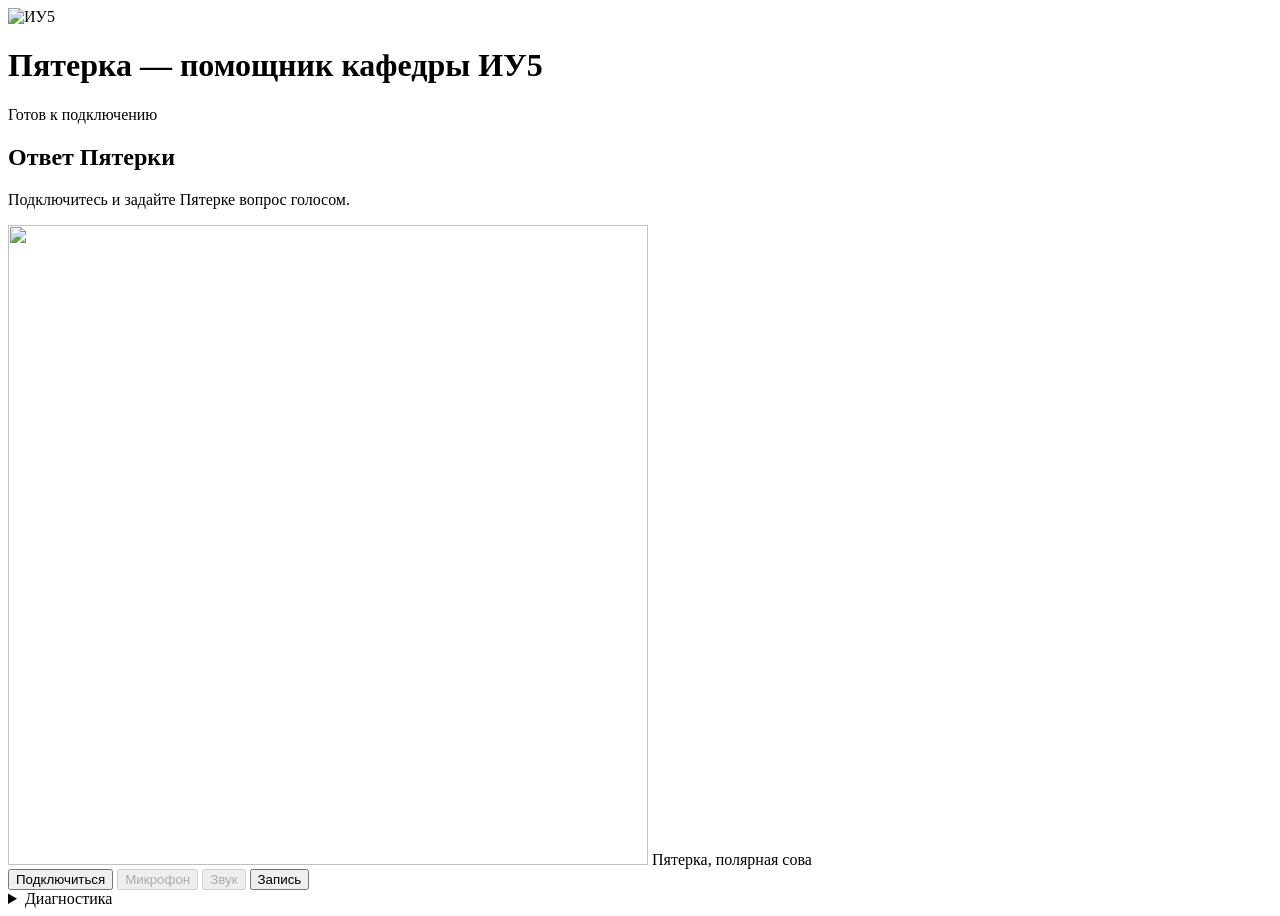
==== web/static/index.html @ b26ad2ea "add: main structure" ====
<!doctype html>
<html lang="ru">
<head>
  <meta charset="utf-8">
  <meta name="viewport" content="width=device-width, initial-scale=1">
  <meta name="description" content="Пятерка — голосовой помощник кафедры ИУ5 МГТУ имени Баумана">
  <link rel="icon" type="image/jpeg" href="/img/logo-iu5.jpg">
  <link rel="stylesheet" href="/assistant.css">
  <script type="importmap">
    {"imports":{"three":"/vendor/three/build/three.module.js"}}
  </script>
  <script type="module" src="/assistant.mjs"></script>
  <title>Пятерка · ИУ5</title>
</head>
<body>
  <header class="topbar">
    <img src="/img/logo-iu5.jpg" alt="ИУ5" width="46" height="46">
  </header>
  <main>
    <div class="heading">
      <h1>Пятерка — помощник кафедры ИУ5</h1>
      <div class="session-status"><span class="status-dot" aria-hidden="true"></span><span id="status" role="status">Готов к подключению</span></div>
    </div>
    <div class="workspace">
      <section class="answer" aria-labelledby="answer-heading">
        <h2 id="answer-heading">Ответ Пятерки</h2>
        <p id="answer-text" class="placeholder" aria-live="polite">Подключитесь и задайте Пятерке вопрос голосом.</p>
        <p id="agent-state" hidden></p>
      </section>
      <div class="stage" id="avatar">
        <div class="rings" aria-hidden="true"></div>
        <img class="owl-fallback" src="/avatars/snowy-owl.png" alt="" width="640" height="640">
        <span class="sr-only">Пятерка, полярная сова</span>
      </div>
    </div>
    <div id="controls">
      <button id="connect" type="button" class="primary">Подключиться</button>
      <button id="mic-toggle" type="button" aria-pressed="false" disabled>Микрофон</button>
      <button id="mute-btn" type="button" aria-pressed="false" disabled>Звук</button>
      <button id="rec-btn" type="button" aria-pressed="false">Запись</button>
      <button id="export-btn" type="button" hidden>Скачать .md</button>
      <details class="diagnostics"><summary>Диагностика</summary><div id="log"></div></details>
    </div>
  </main>
</body>
</html>
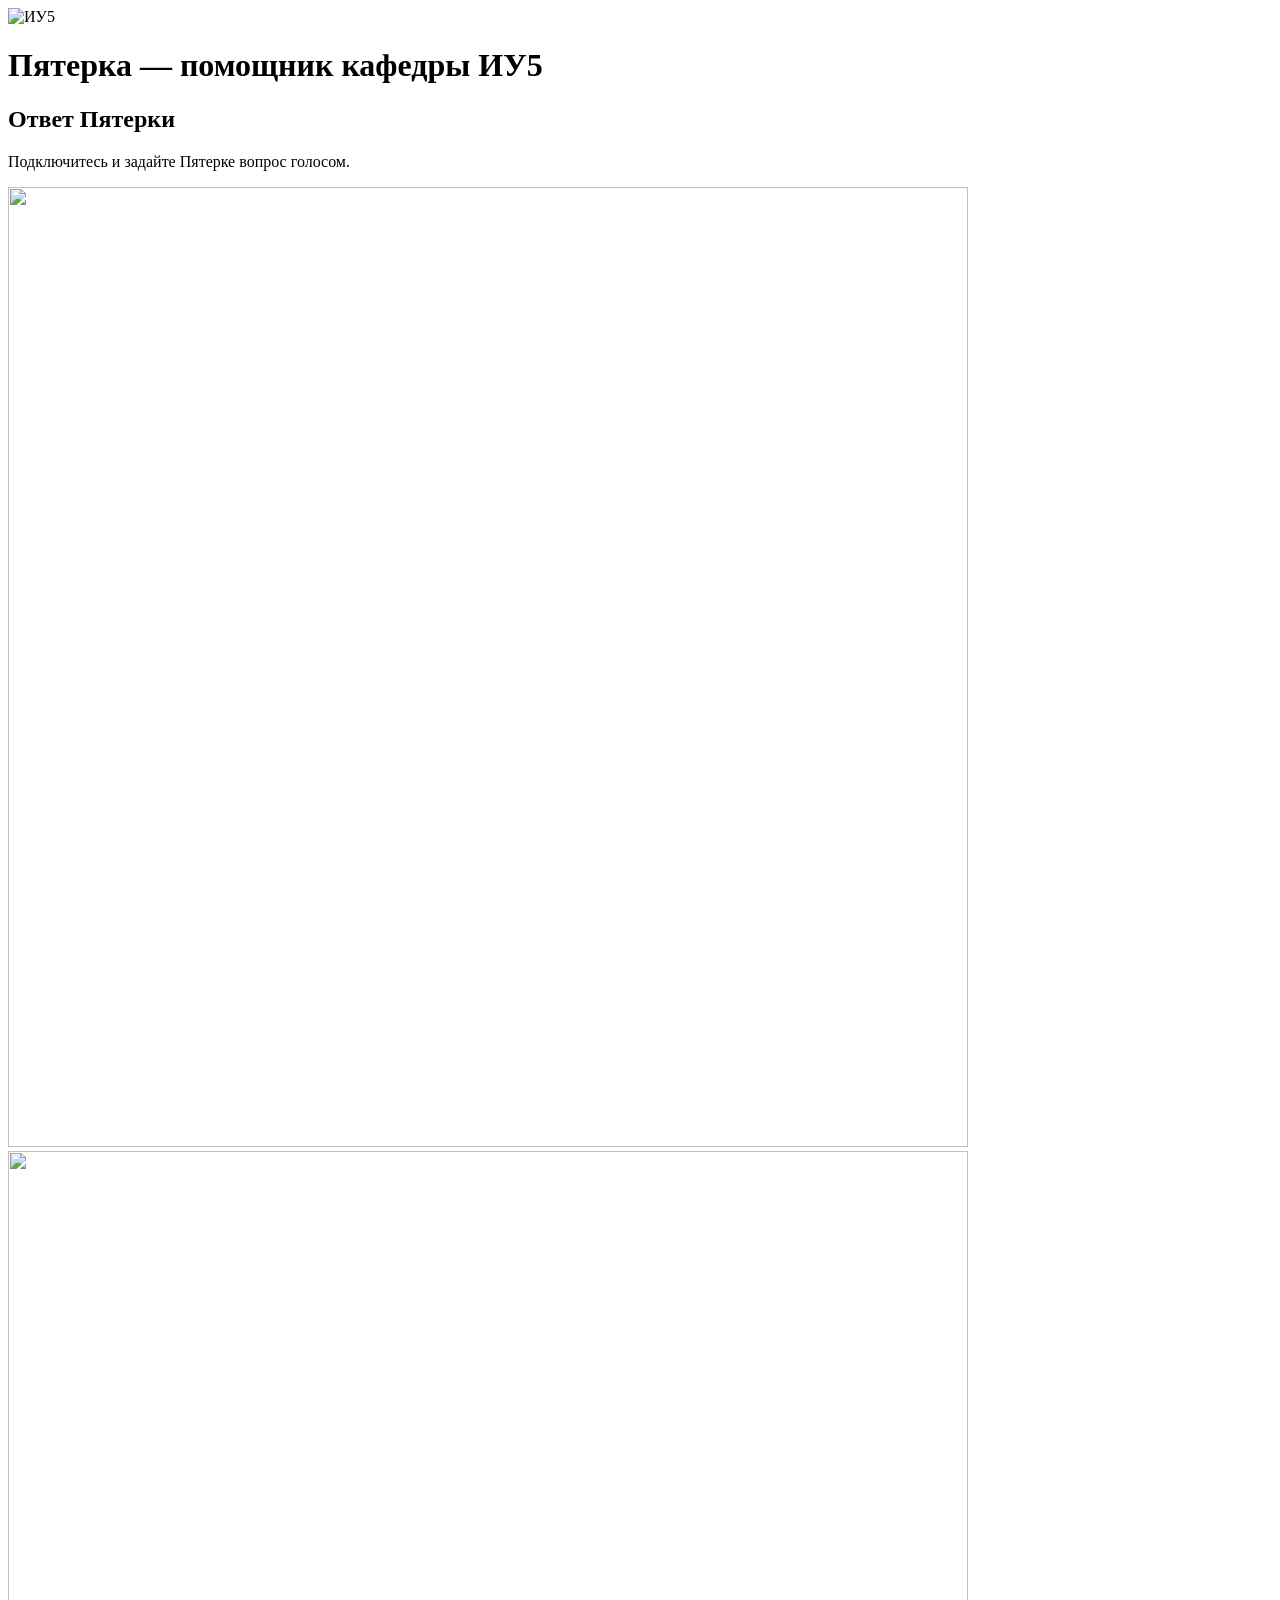
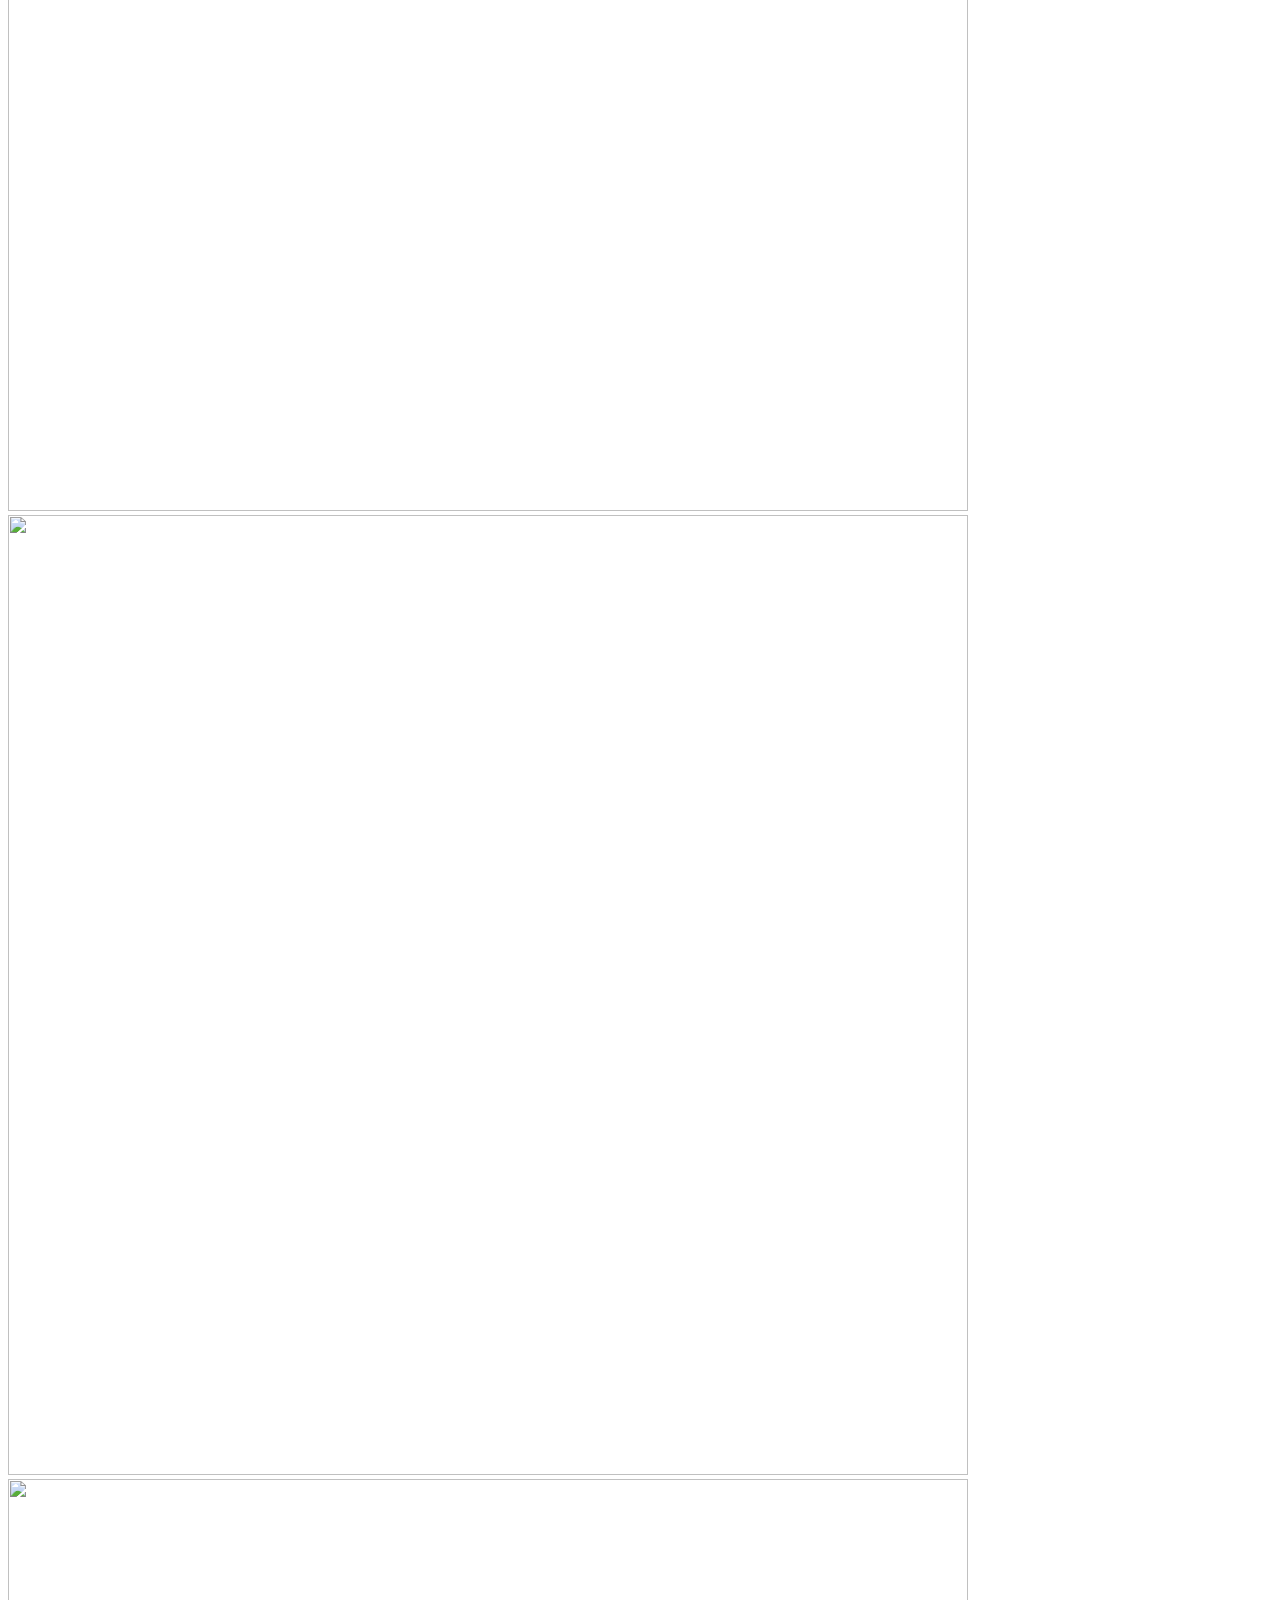
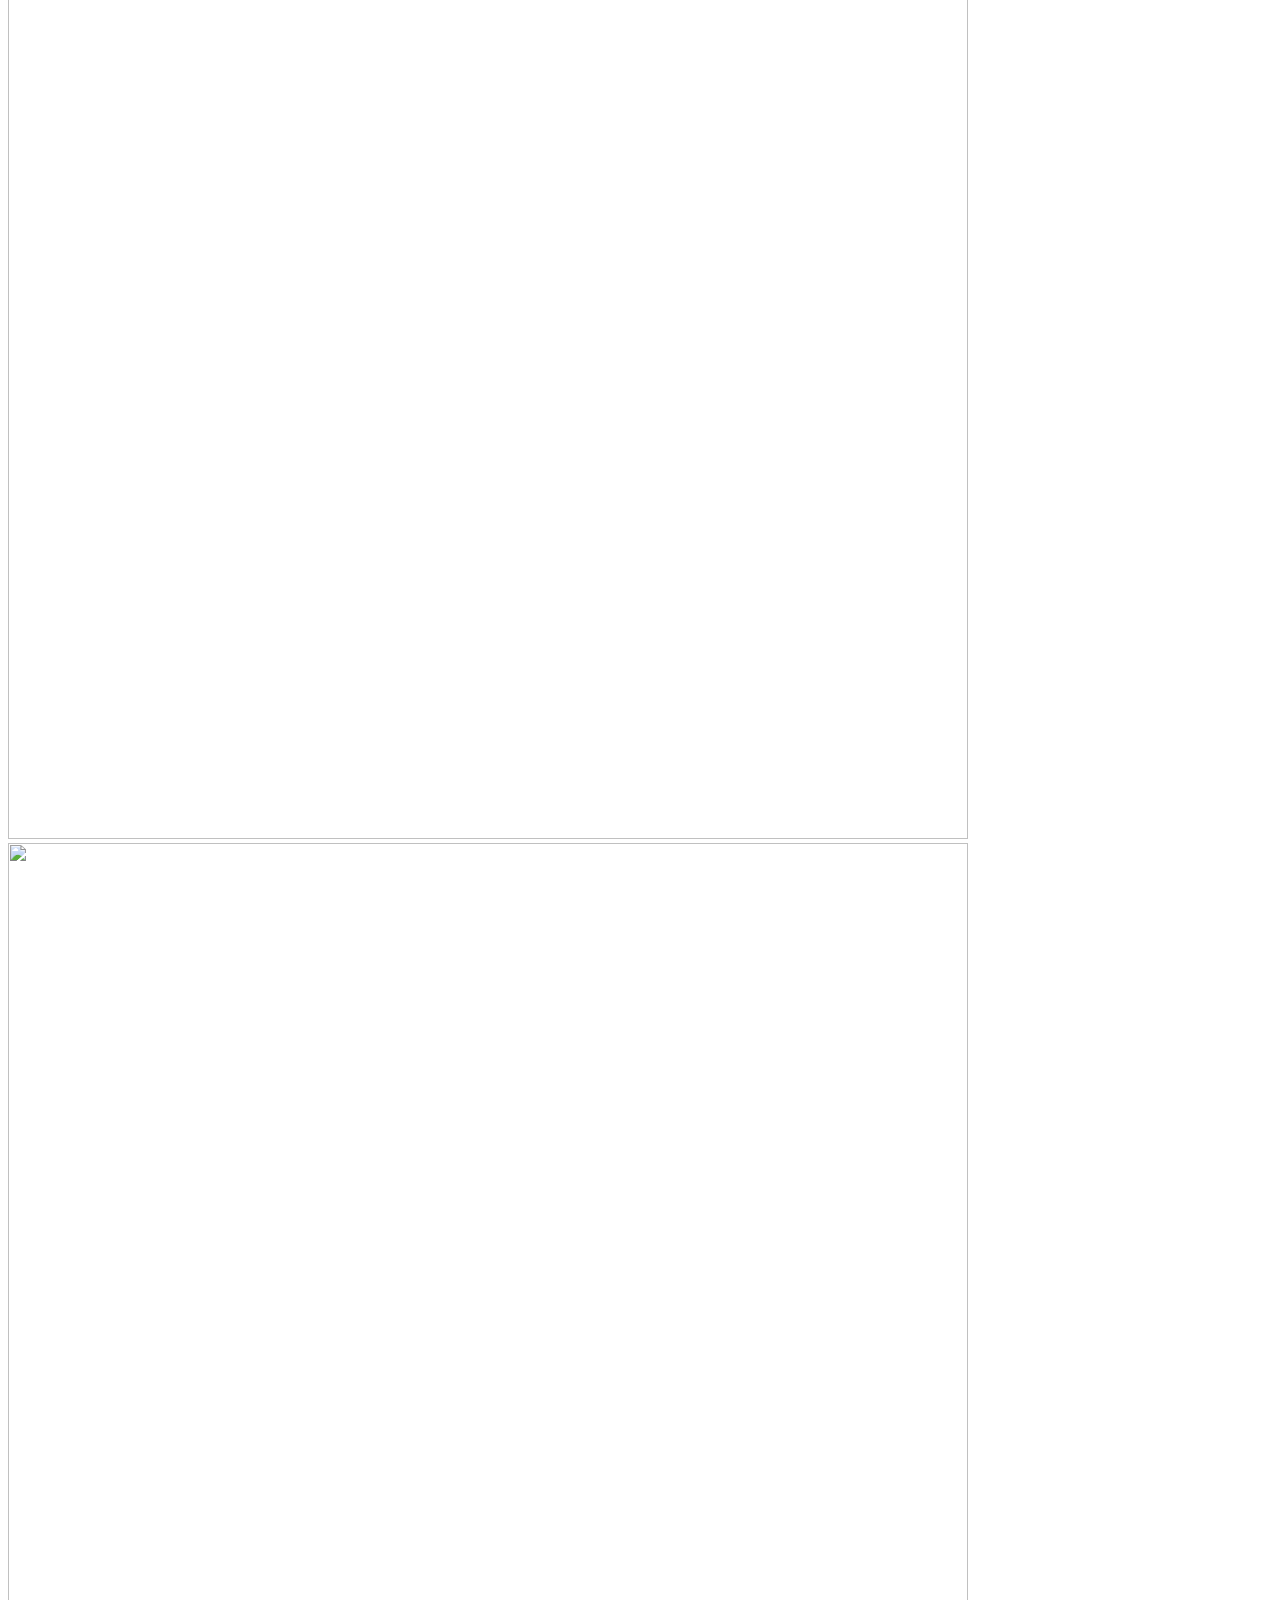
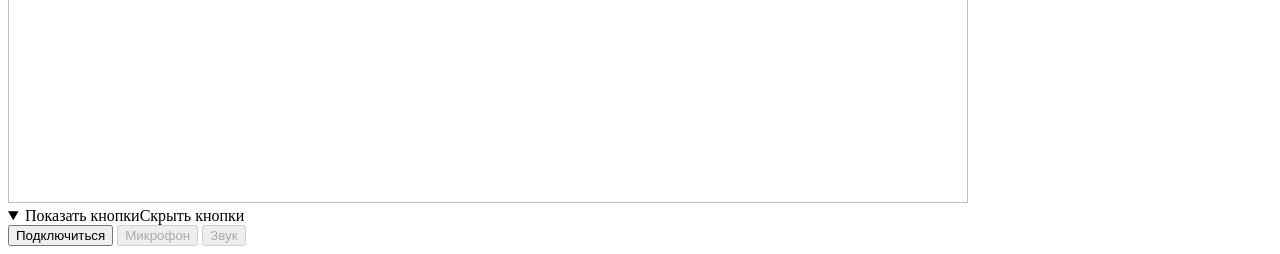
==== commit 41f11314: "fix: owl design and interface" ====
--- a/web/static/index.html
+++ b/web/static/index.html
@@ -6,9 +6,6 @@
   <meta name="description" content="Пятерка — голосовой помощник кафедры ИУ5 МГТУ имени Баумана">
   <link rel="icon" type="image/jpeg" href="/img/logo-iu5.jpg">
   <link rel="stylesheet" href="/assistant.css">
-  <script type="importmap">
-    {"imports":{"three":"/vendor/three/build/three.module.js"}}
-  </script>
   <script type="module" src="/assistant.mjs"></script>
   <title>Пятерка · ИУ5</title>
 </head>
@@ -17,30 +14,41 @@
     <img src="/img/logo-iu5.jpg" alt="ИУ5" width="46" height="46">
   </header>
   <main>
-    <div class="heading">
-      <h1>Пятерка — помощник кафедры ИУ5</h1>
-      <div class="session-status"><span class="status-dot" aria-hidden="true"></span><span id="status" role="status">Готов к подключению</span></div>
-    </div>
+    <h1>Пятерка — помощник кафедры ИУ5</h1>
     <div class="workspace">
       <section class="answer" aria-labelledby="answer-heading">
         <h2 id="answer-heading">Ответ Пятерки</h2>
         <p id="answer-text" class="placeholder" aria-live="polite">Подключитесь и задайте Пятерке вопрос голосом.</p>
-        <p id="agent-state" hidden></p>
+        <p id="control-error" role="alert" hidden></p>
+        <span id="owl-activity" class="sr-only" role="status"></span>
       </section>
-      <div class="stage" id="avatar">
+      <div class="stage" id="avatar" data-state="idle" role="img" aria-label="Пятерка, полярная сова">
         <div class="rings" aria-hidden="true"></div>
-        <img class="owl-fallback" src="/avatars/snowy-owl.png" alt="" width="640" height="640">
-        <span class="sr-only">Пятерка, полярная сова</span>
+        <div class="owl-art" aria-hidden="true">
+          <div class="owl-shadow"></div>
+          <div class="owl-neutral">
+            <img class="owl-layer owl-body" src="/avatars/owl-neutral.webp" alt="" width="960" height="960">
+            <div class="owl-head">
+              <img class="owl-layer owl-face" src="/avatars/owl-neutral.webp" alt="" width="960" height="960">
+              <span class="owl-beak"></span>
+            </div>
+          </div>
+          <div class="owl-thinking">
+            <img class="owl-layer owl-temple" src="/avatars/owl-neutral.webp" alt="" width="960" height="960">
+            <img class="owl-layer owl-thought-body" src="/avatars/owl-thinking.webp" alt="" width="960" height="960">
+            <img class="owl-layer owl-wing" src="/avatars/owl-thinking.webp" alt="" width="960" height="960">
+          </div>
+        </div>
       </div>
     </div>
-    <div id="controls">
-      <button id="connect" type="button" class="primary">Подключиться</button>
-      <button id="mic-toggle" type="button" aria-pressed="false" disabled>Микрофон</button>
-      <button id="mute-btn" type="button" aria-pressed="false" disabled>Звук</button>
-      <button id="rec-btn" type="button" aria-pressed="false">Запись</button>
-      <button id="export-btn" type="button" hidden>Скачать .md</button>
-      <details class="diagnostics"><summary>Диагностика</summary><div id="log"></div></details>
-    </div>
+    <details class="control-panel" open>
+      <summary><span class="show-controls">Показать кнопки</span><span class="hide-controls">Скрыть кнопки</span></summary>
+      <div id="controls">
+        <button id="connect" type="button" class="primary">Подключиться</button>
+        <button id="mic-toggle" type="button" aria-pressed="false" disabled>Микрофон</button>
+        <button id="mute-btn" type="button" aria-pressed="false" disabled>Звук</button>
+      </div>
+    </details>
   </main>
 </body>
 </html>
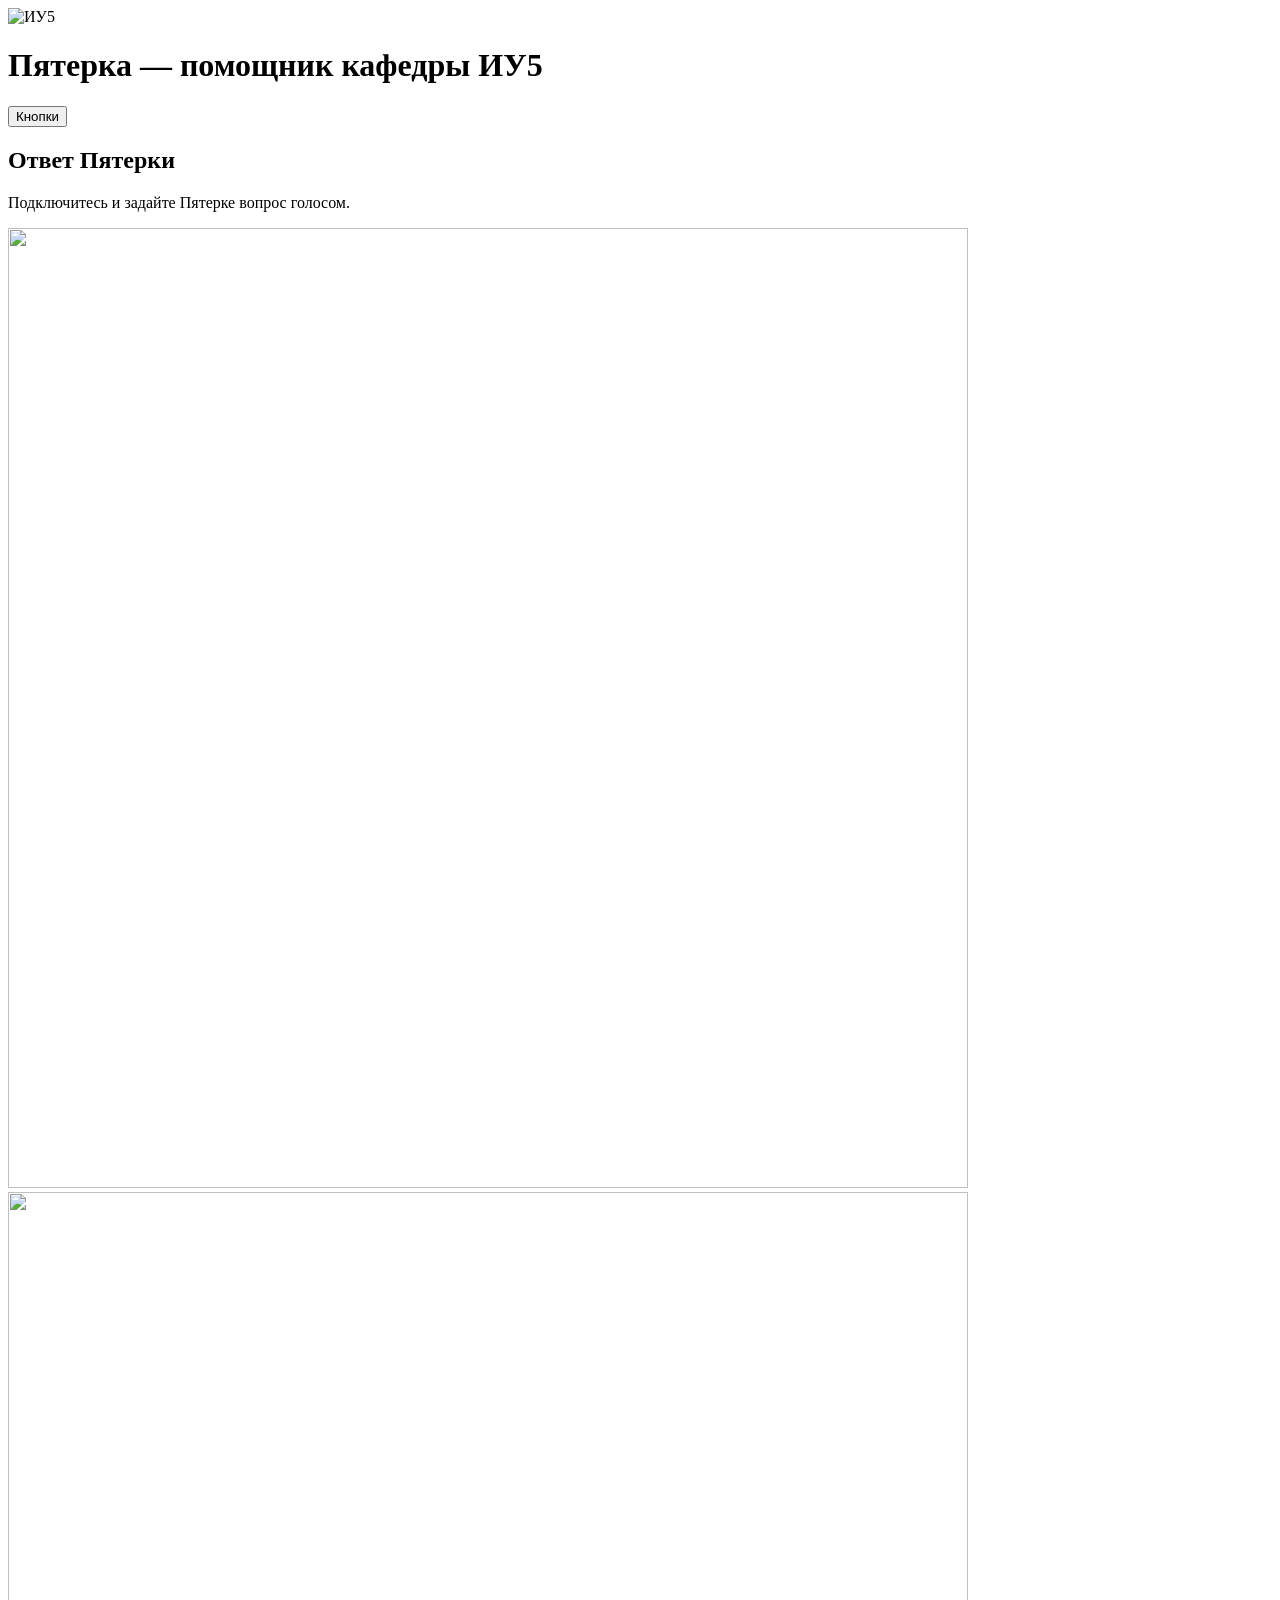
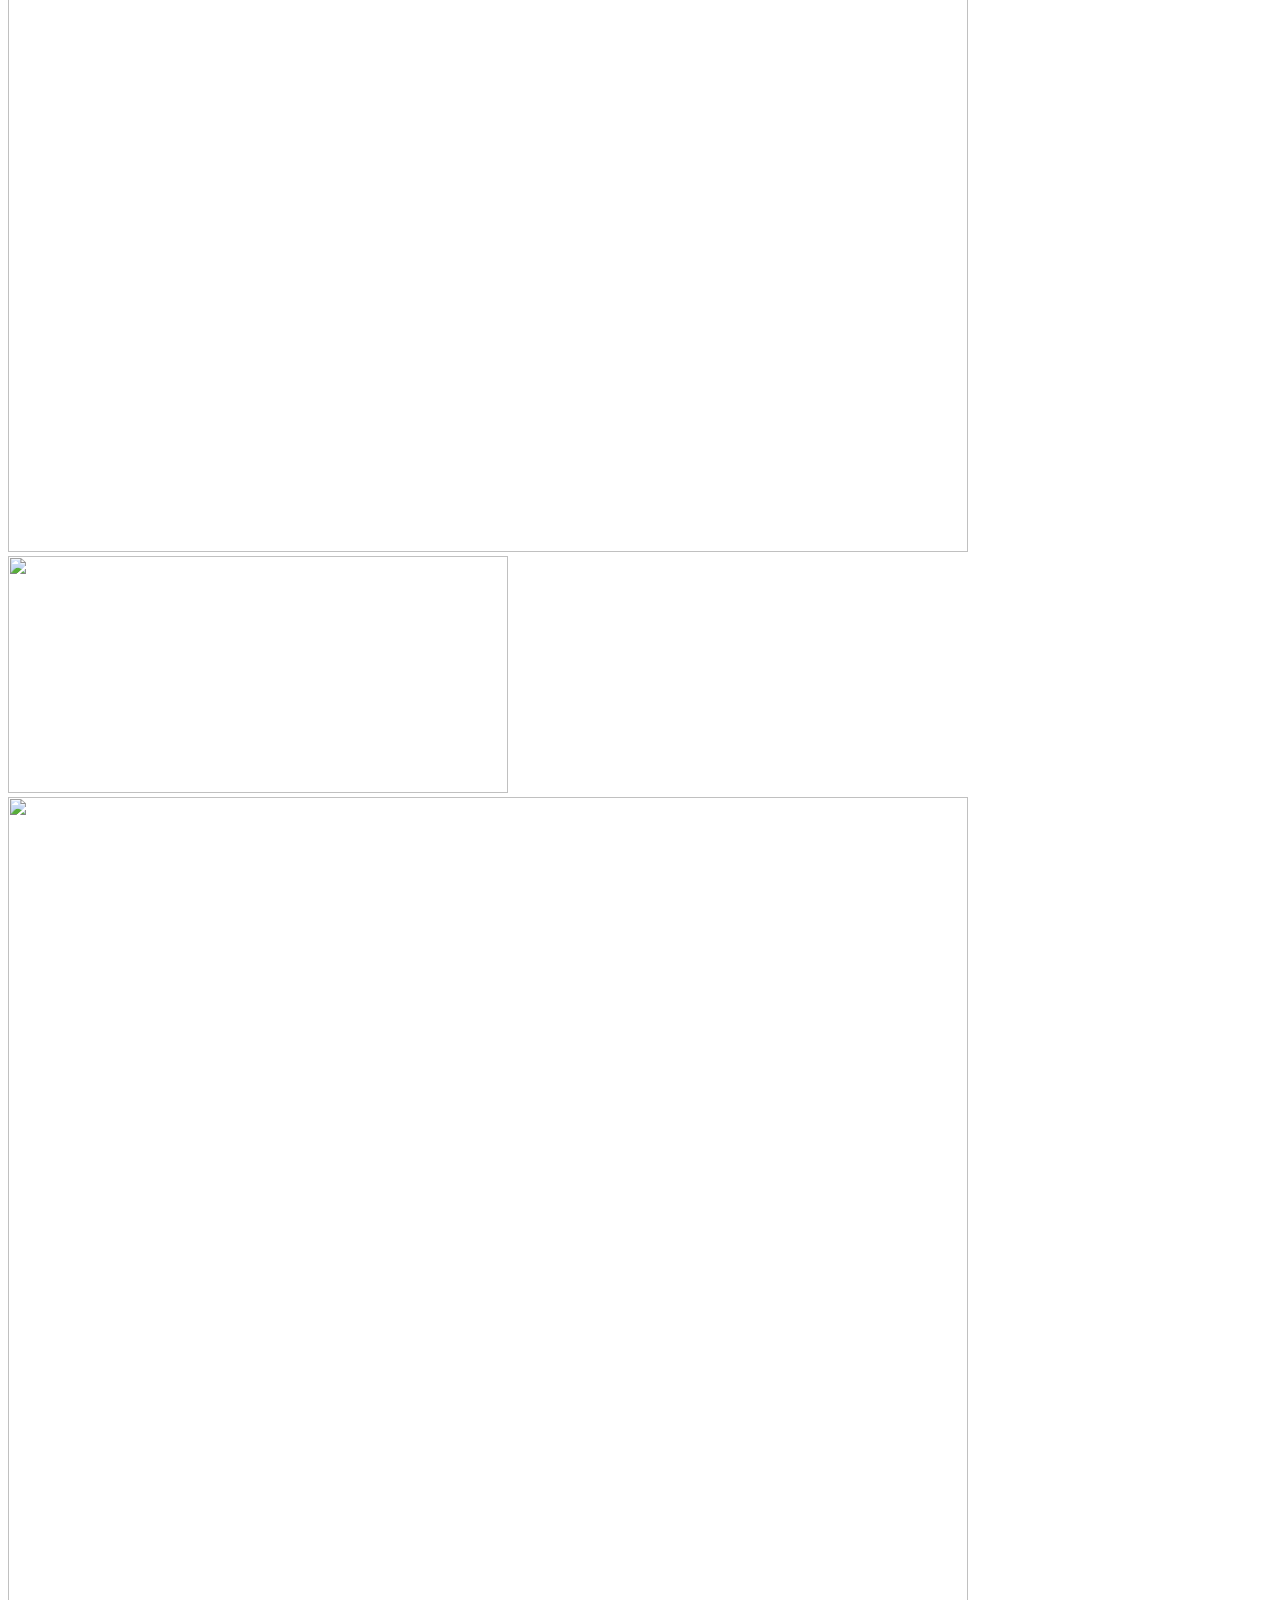
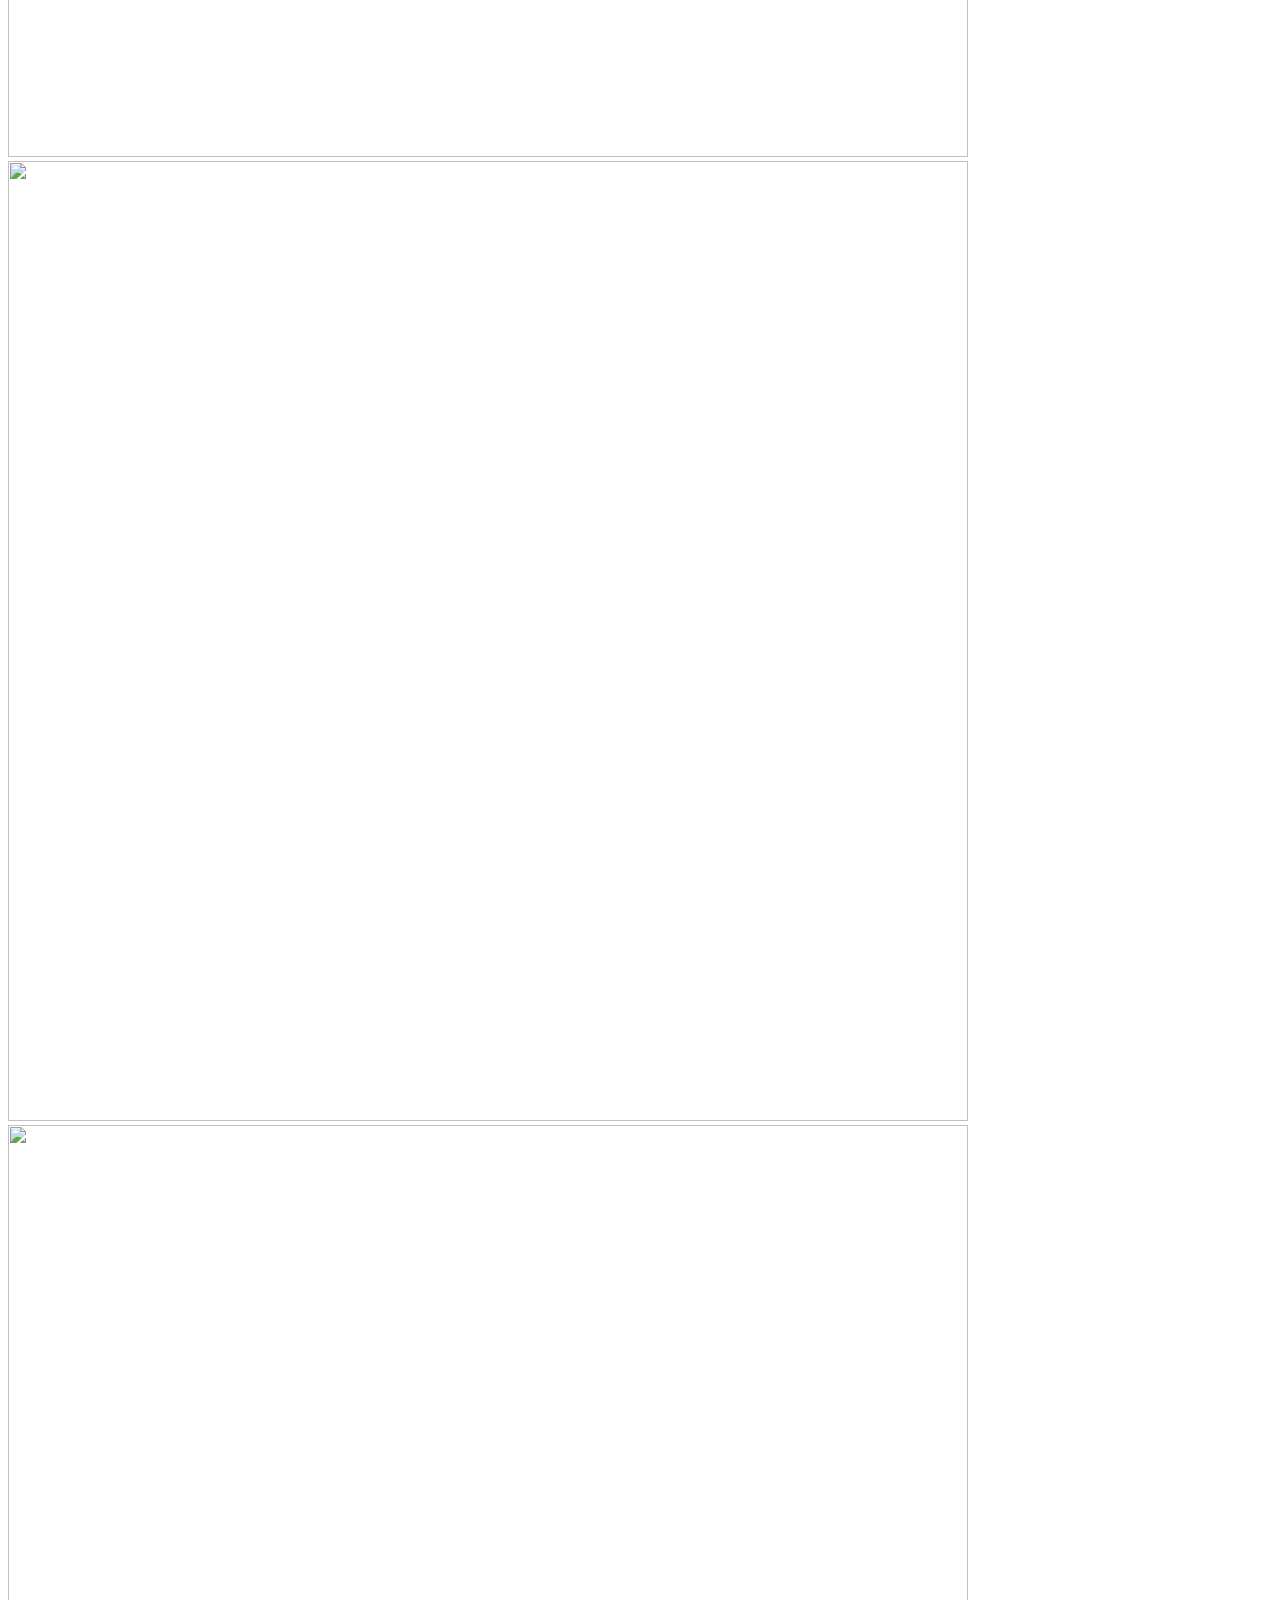
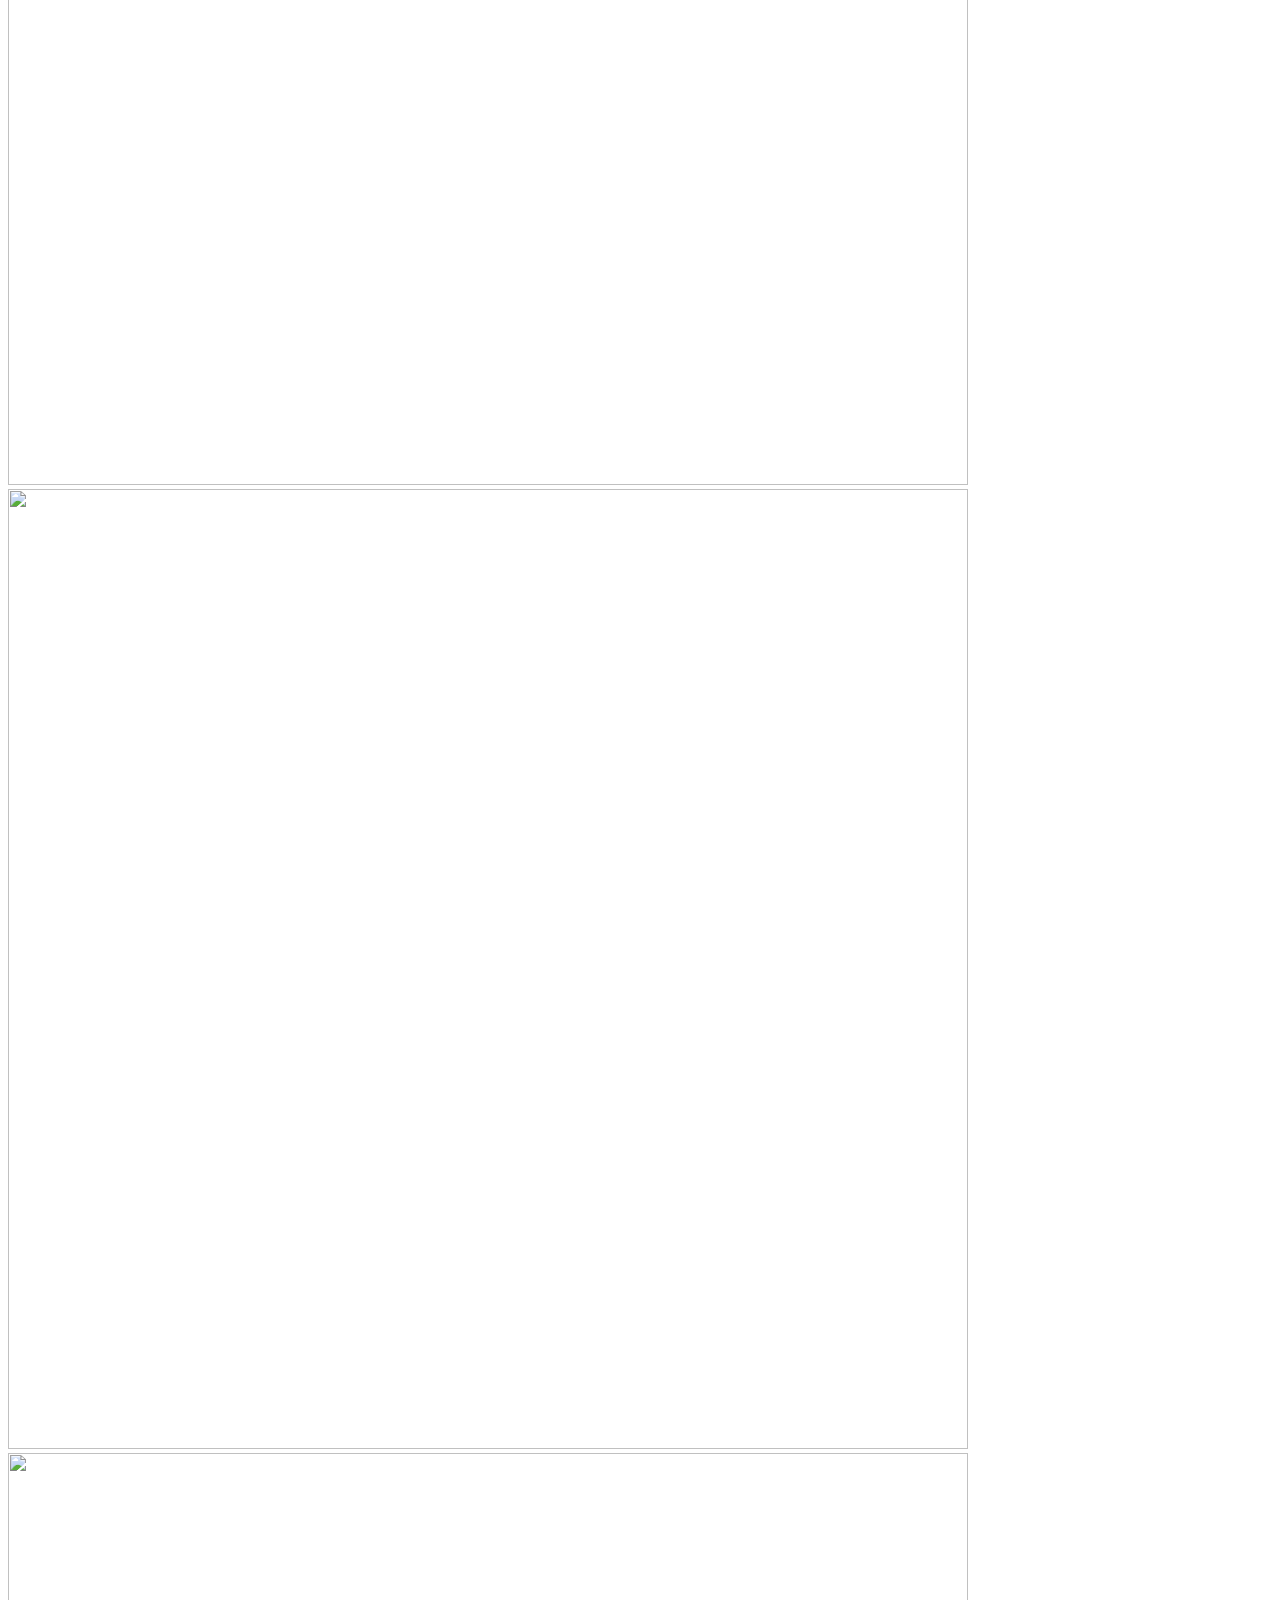
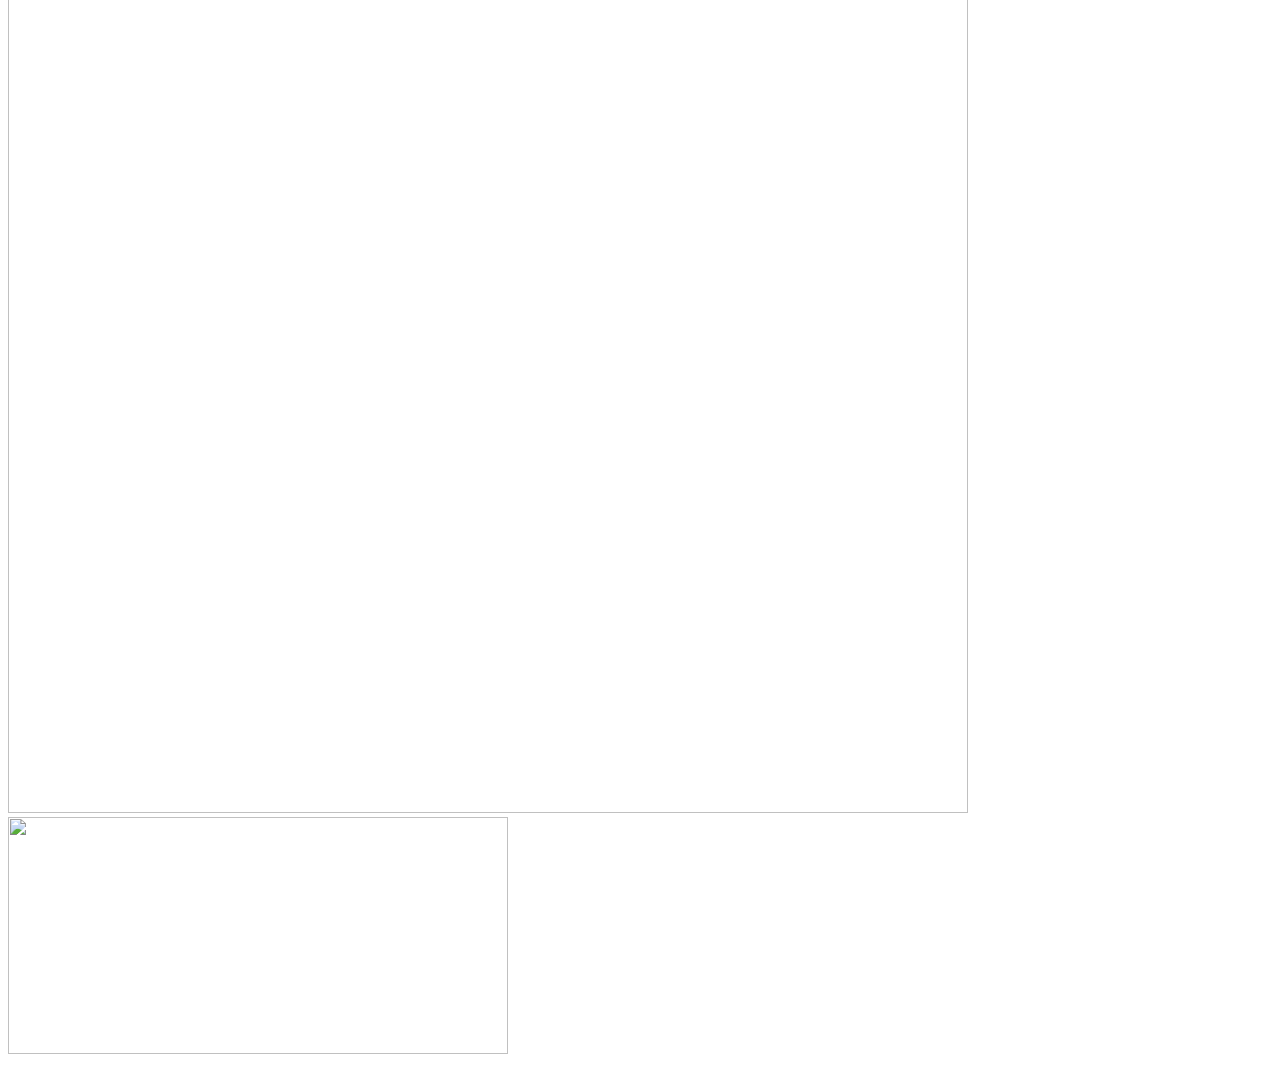
==== commit a8aee2d3: "fix: owl design" ====
--- a/web/static/index.html
+++ b/web/static/index.html
@@ -11,10 +11,22 @@
 </head>
 <body>
   <header class="topbar">
-    <img src="/img/logo-iu5.jpg" alt="ИУ5" width="46" height="46">
+    <img class="department-logo" src="/img/logo-iu5.jpg" alt="ИУ5" width="46" height="46">
+    <h1>Пятерка — помощник кафедры ИУ5</h1>
+    <div class="control-panel" role="group" aria-label="Управление разговором">
+      <button id="controls-toggle" type="button" aria-controls="controls" aria-expanded="false"
+              aria-label="Показать кнопки" title="Показать кнопки">
+        <span class="control-icon" aria-hidden="true"></span>
+        <span class="control-toggle-label" aria-hidden="true">Кнопки</span>
+      </button>
+      <div id="controls" hidden>
+        <button id="connect" type="button" class="primary">Подключиться</button>
+        <button id="mic-toggle" type="button" aria-pressed="false" disabled>Микрофон</button>
+        <button id="mute-btn" type="button" aria-pressed="false" disabled>Звук</button>
+      </div>
+    </div>
   </header>
   <main>
-    <h1>Пятерка — помощник кафедры ИУ5</h1>
     <div class="workspace">
       <section class="answer" aria-labelledby="answer-heading">
         <h2 id="answer-heading">Ответ Пятерки</h2>
@@ -22,7 +34,7 @@
         <p id="control-error" role="alert" hidden></p>
         <span id="owl-activity" class="sr-only" role="status"></span>
       </section>
-      <div class="stage" id="avatar" data-state="idle" role="img" aria-label="Пятерка, полярная сова">
+      <div class="stage" id="avatar" data-state="idle" role="img" aria-label="Пятерка, полярная сова в шапочке выпускника">
         <div class="rings" aria-hidden="true"></div>
         <div class="owl-art" aria-hidden="true">
           <div class="owl-shadow"></div>
@@ -30,25 +42,23 @@
             <img class="owl-layer owl-body" src="/avatars/owl-neutral.webp" alt="" width="960" height="960">
             <div class="owl-head">
               <img class="owl-layer owl-face" src="/avatars/owl-neutral.webp" alt="" width="960" height="960">
-              <span class="owl-beak"></span>
+              <img class="owl-cap" src="/avatars/owl-cap.webp" alt="" width="500" height="237">
             </div>
           </div>
-          <div class="owl-thinking">
-            <img class="owl-layer owl-temple" src="/avatars/owl-neutral.webp" alt="" width="960" height="960">
-            <img class="owl-layer owl-thought-body" src="/avatars/owl-thinking.webp" alt="" width="960" height="960">
-            <img class="owl-layer owl-wing" src="/avatars/owl-thinking.webp" alt="" width="960" height="960">
+          <div class="owl-poses">
+            <div class="owl-blend">
+              <img class="owl-layer" src="/avatars/owl-neutral.webp" alt="" width="960" height="960">
+              <img class="owl-layer" src="/avatars/owl-raise-low.webp" alt="" width="960" height="960">
+              <img class="owl-layer" src="/avatars/owl-raise-mid.webp" alt="" width="960" height="960">
+              <img class="owl-layer" src="/avatars/owl-raise-high.webp" alt="" width="960" height="960">
+              <img class="owl-layer" src="/avatars/owl-thinking.webp" alt="" width="960" height="960">
+            </div>
+            <img class="owl-cap" src="/avatars/owl-cap.webp" alt="" width="500" height="237">
           </div>
+          <canvas class="owl-beak" width="144" height="144" hidden></canvas>
         </div>
       </div>
     </div>
-    <details class="control-panel" open>
-      <summary><span class="show-controls">Показать кнопки</span><span class="hide-controls">Скрыть кнопки</span></summary>
-      <div id="controls">
-        <button id="connect" type="button" class="primary">Подключиться</button>
-        <button id="mic-toggle" type="button" aria-pressed="false" disabled>Микрофон</button>
-        <button id="mute-btn" type="button" aria-pressed="false" disabled>Звук</button>
-      </div>
-    </details>
   </main>
 </body>
 </html>
